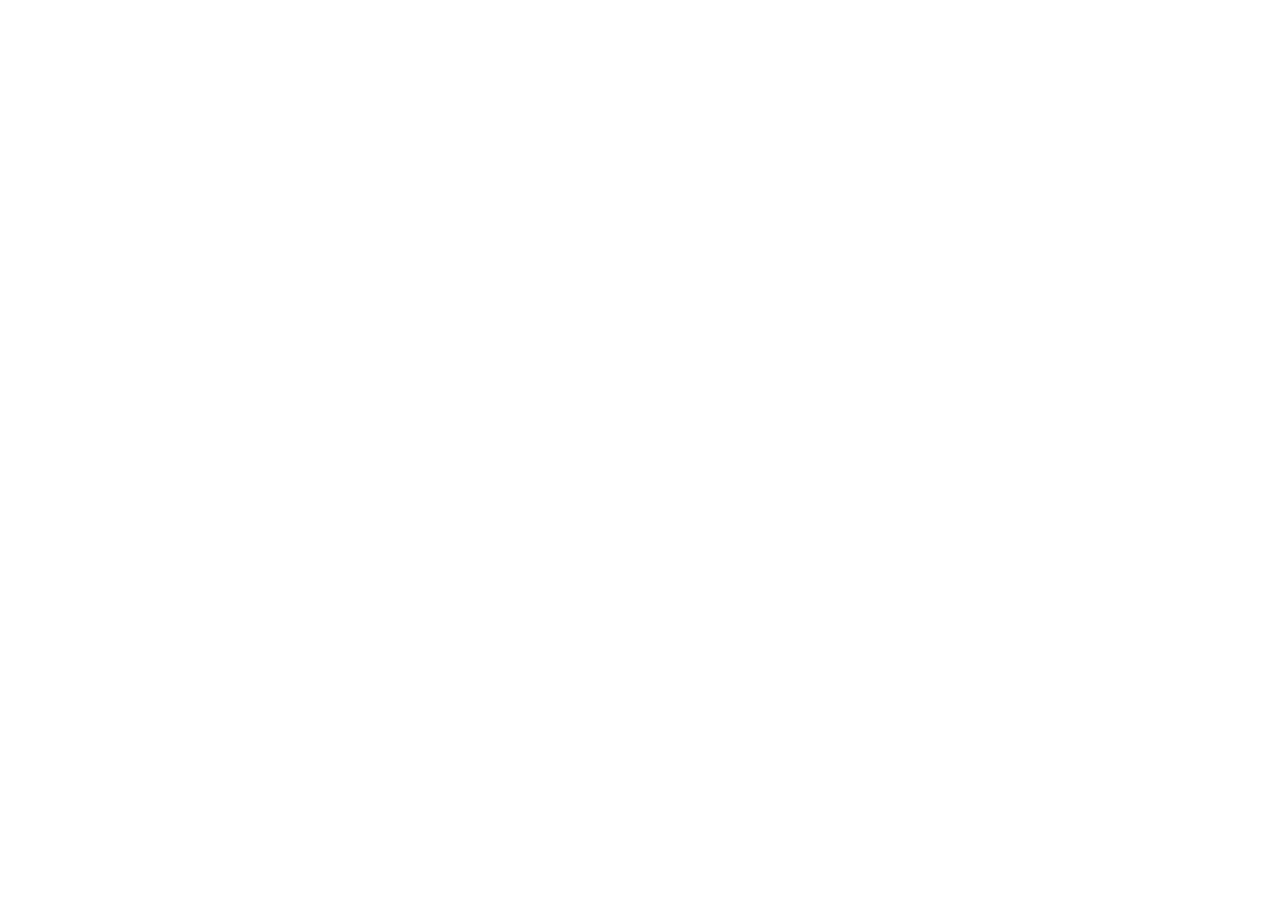
==== src/main/resources/templates/index.html @ 4bdac814 "搭建商品模块骨架：实体/Mapper/Service/Controller/模板/测试占位，不含实现" ====
<!DOCTYPE html>
<html lang="zh-CN" xmlns:th="http://www.thymeleaf.org">
<head>
    <meta charset="UTF-8"/>
    <title>MyPetStore</title>
    <link rel="stylesheet" th:href="@{/css/jpetstore.css}"/>
</head>
<!--
  欢迎页（原型 index.html）。
  待办：
  1. 版式照 参考UI-解包/HTML/index.html 搬，去掉微信登录与“注册”暗示
  2. 主按钮「先逛逛商城」链接到 /main
-->
<body class="welcome-page">

<!-- TODO: 品牌区（logo + 标语） -->
<!-- TODO: 入口按钮 → th:href="@{/main}" -->

</body>
</html>
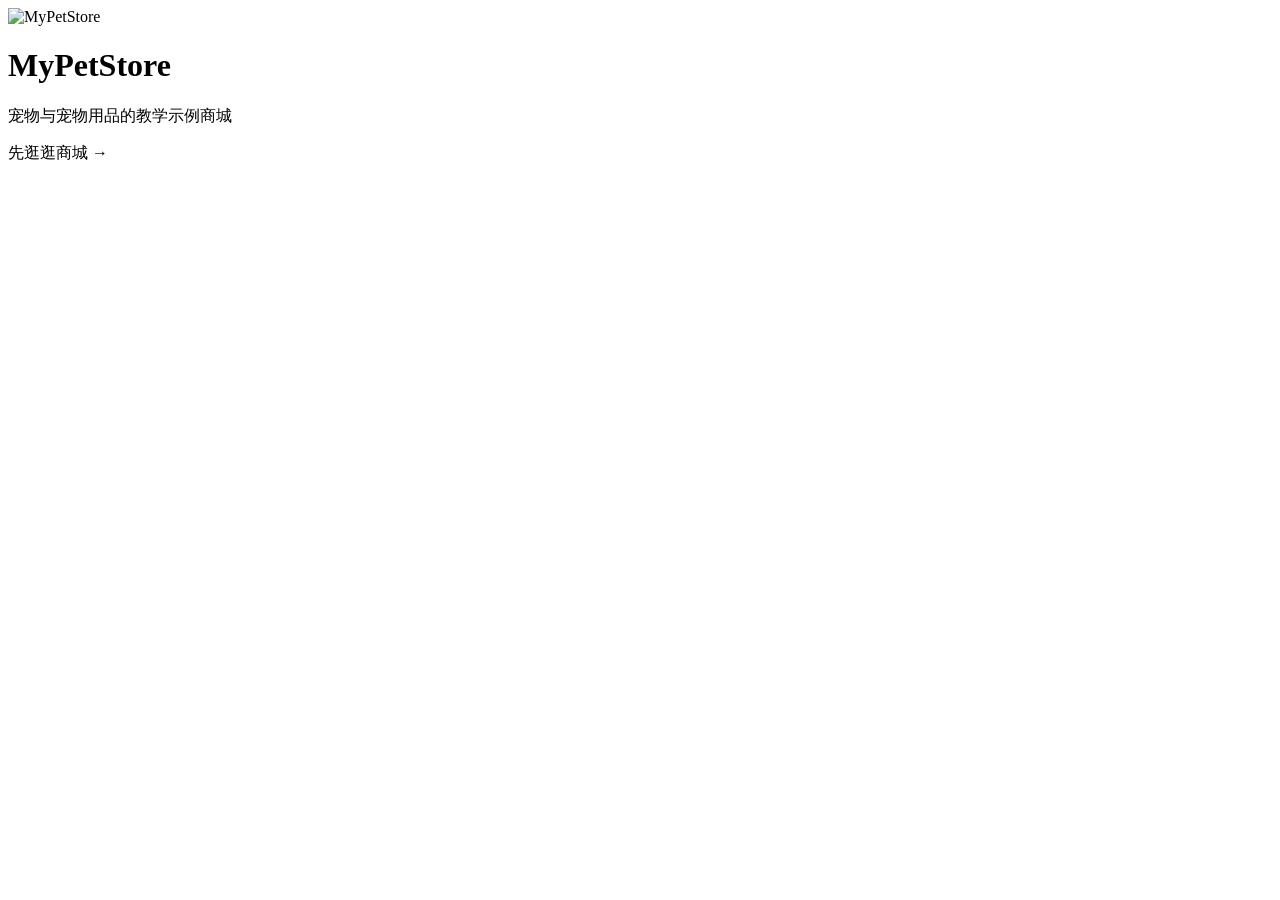
==== commit cfa190aa: "首页与欢迎页改为自写版式：自有 app.css 与 header/footer/productCard 片段，移除课程原型素材" ====
--- a/src/main/resources/templates/index.html
+++ b/src/main/resources/templates/index.html
@@ -2,19 +2,18 @@
 <html lang="zh-CN" xmlns:th="http://www.thymeleaf.org">
 <head>
     <meta charset="UTF-8"/>
+    <meta name="viewport" content="width=device-width, initial-scale=1"/>
     <title>MyPetStore</title>
-    <link rel="stylesheet" th:href="@{/css/jpetstore.css}"/>
+    <link rel="stylesheet" th:href="@{/css/app.css}"/>
 </head>
-<!--
-  欢迎页（原型 index.html）。
-  待办：
-  1. 版式照 参考UI-解包/HTML/index.html 搬，去掉微信登录与“注册”暗示
-  2. 主按钮「先逛逛商城」链接到 /main
--->
-<body class="welcome-page">
+<body class="welcome">
 
-<!-- TODO: 品牌区（logo + 标语） -->
-<!-- TODO: 入口按钮 → th:href="@{/main}" -->
+<div class="welcome__box">
+    <img th:src="@{/images/logo.png}" alt="MyPetStore"/>
+    <h1>MyPetStore</h1>
+    <p>宠物与宠物用品的教学示例商城</p>
+    <a class="btn" th:href="@{/main}">先逛逛商城 →</a>
+</div>
 
 </body>
 </html>
